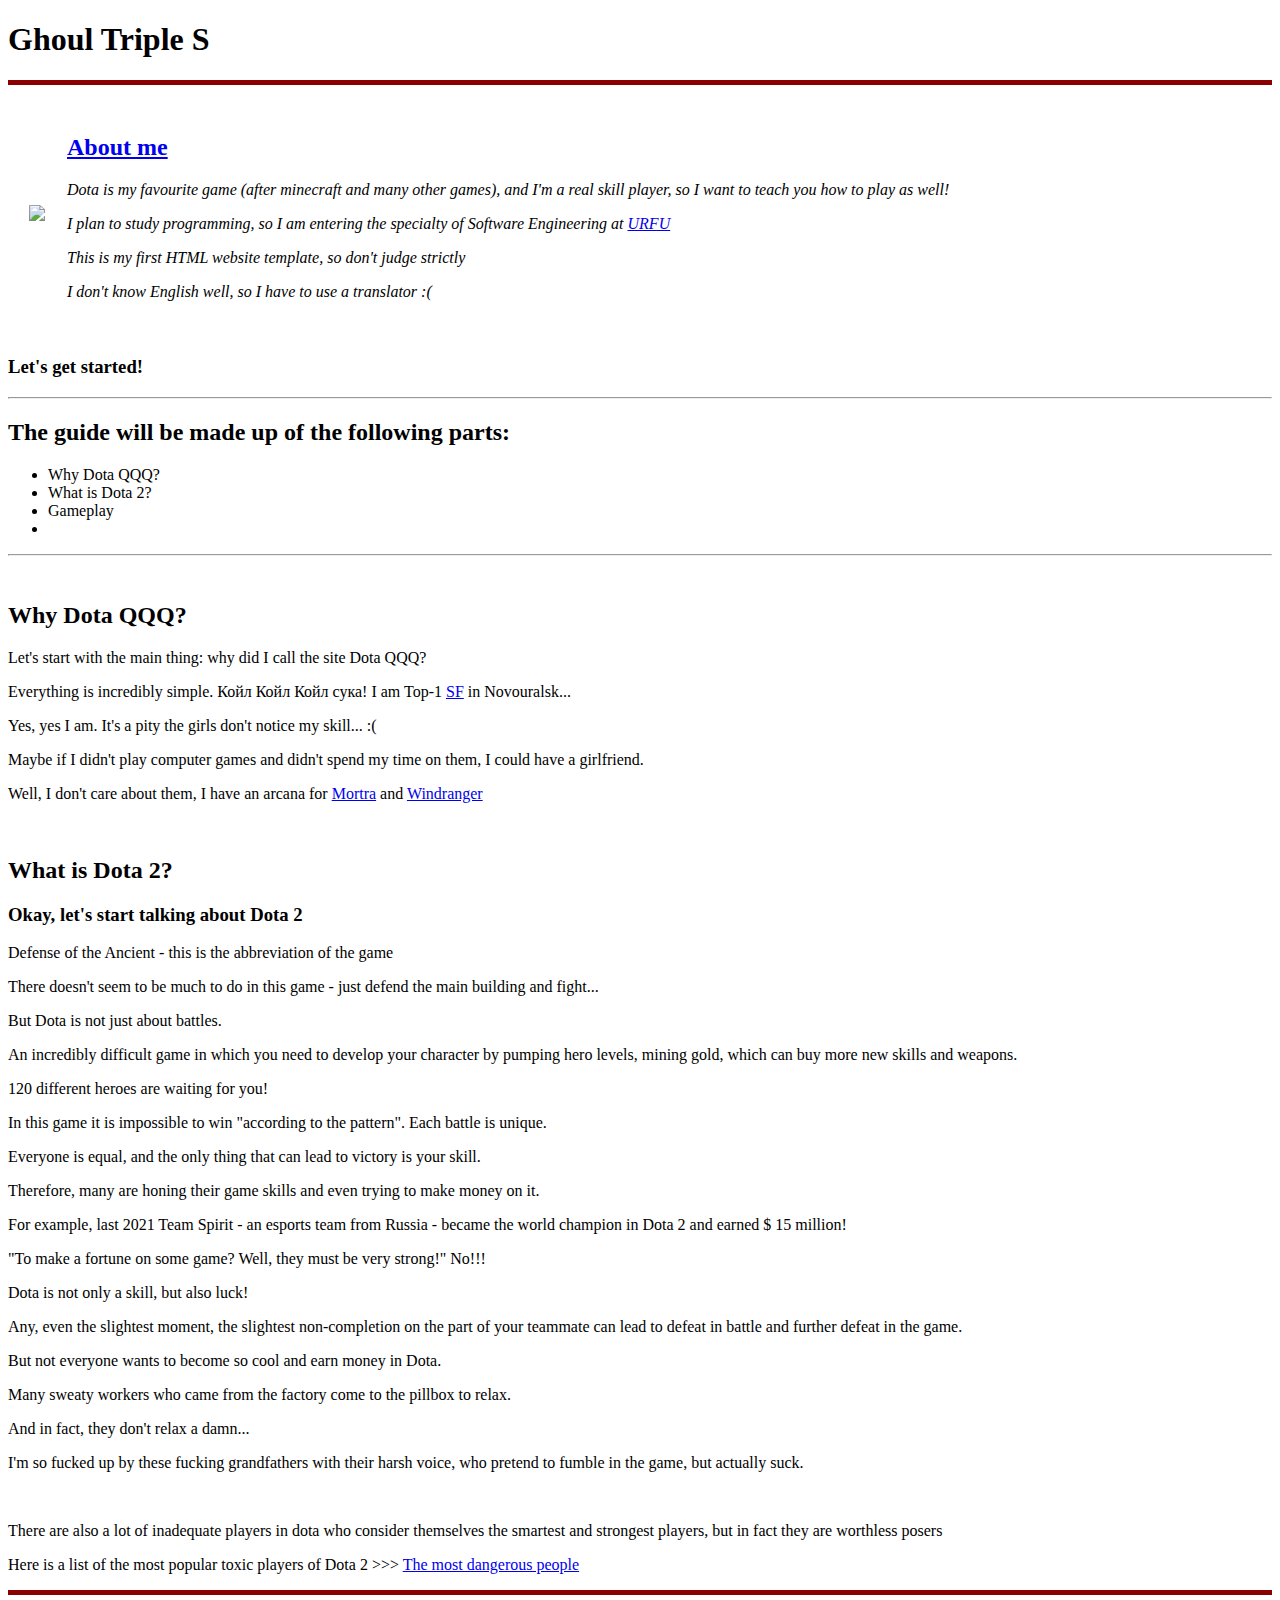
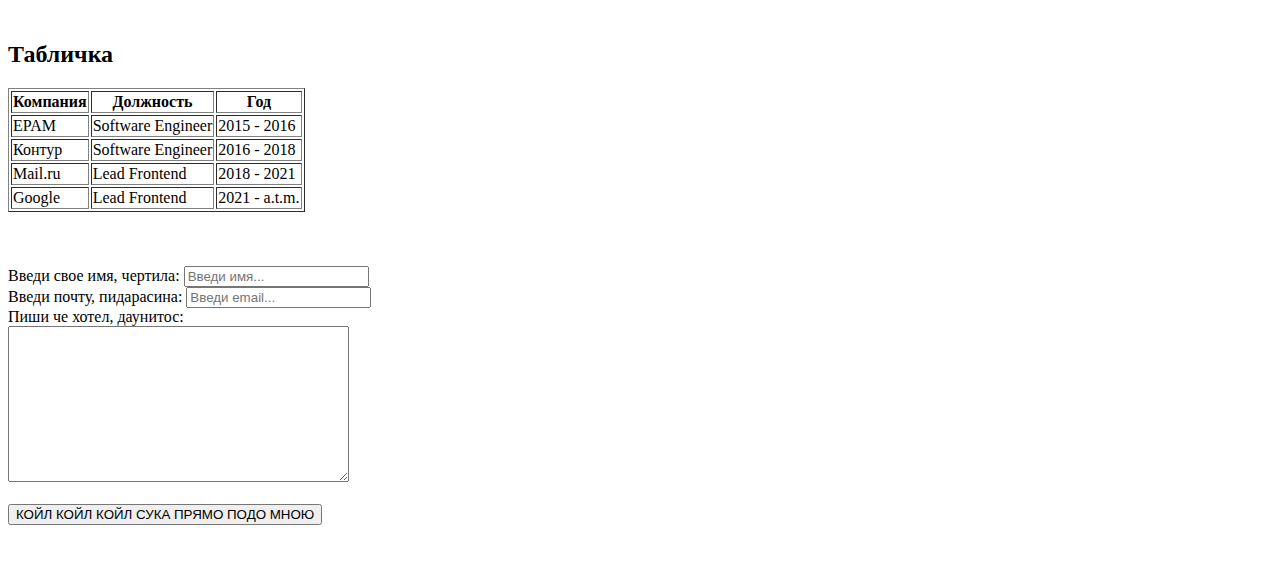
==== index.html @ 51083f12 "Add files via upload" ====
<!DOCTYPE html>
<head>
    <meta charset="UTF-8">
    <title>Ghoul SSS</title>
</head>
<body>
    <h1>Ghoul Triple S</h1>
    <hr size="5" noshade color="darkred"/>
    <table cellspacing="20">
        <tr>
            </td>
            <td><img width="200" src="https://sun9-68.userapi.com/impg/cwm19cmdkfzzK2mE1jjudlV2nvpODxasP1ZdMw/7o4G5YOtadY.jpg?size=875x1080&quality=95&sign=96b36eb73f5603fba3c22793a5070172&type=album"></td>
            <td>
                <h2 title="Я красавчик! А ты лохушка ебаная"><a href="https://vk.com/pavel_biryuchev" target="_blank">About me</a> </h2>
                <em>
                <p>Dota is my favourite game (after minecraft and many other games), and I'm a real skill player, so I want to teach you how to play as well!</p>
                <p>I plan to study programming, so I am entering the specialty of Software Engineering at <a target="_blank" href="https://ru.wikipedia.org/wiki/Уральский_федеральный_университет">URFU</a></p>
                <p>This is my first HTML website template, so don't judge strictly</p>
                <p>I don't know English well, so I have to use a translator :(</p>
                </em>
            </tr>
    </table>
    <h3>Let's get started!</h3>
    <hr>
    <h2>The guide will be made up of the following parts:</h2>
    <ul>
        <li>Why Dota QQQ?</li>
        <li>What is Dota 2?</li>
        <li>Gameplay</li>
        <li></li>
    </ul>
    <hr>
   
    <br>
    <h2>Why Dota QQQ?</h2>
    <p> Let's start with the main thing: why did I call the site Dota QQQ? 
    <p>Everything is incredibly simple. Койл Койл Койл сука! I am Top-1 <a target="_blank" href="https://dota2.fandom.com/ru/wiki/Shadow_Fiend">SF</a> in Novouralsk...  </p>
    <p>Yes, yes I am. It's a pity the girls don't notice my skill... :(</p>
    <p>Maybe if I didn't play computer games and didn't spend my time on them, I could have a girlfriend.</p>
    <p>Well, I don't care about them, I have an arcana for <a target="_blank" href="https://dota2.fandom.com/ru/wiki/Phantom_Assassin">Mortra</a> and <a target="_blank" href="https://dota2.fandom.com/ru/wiki/Windranger">Windranger</a></p>
    <br>

    <h2>What is Dota 2?</h2>
    <h3>Okay, let's start talking about Dota 2</h3>
    <p>Defense of the Ancient - this is the abbreviation of the game</p>
    <p>There doesn't seem to be much to do in this game - just defend the main building and fight... </p>
    <p>But Dota is not just about battles. </p>
    <p>An incredibly difficult game in which you need to develop your character by pumping hero levels, mining gold, which can buy more new skills and weapons.</p>
    <p>120 different heroes are waiting for you!</p>
    <p>In this game it is impossible to win "according to the pattern". Each battle is unique.</p>
    <p>Everyone is equal, and the only thing that can lead to victory is your skill.</p>
    <p>Therefore, many are honing their game skills and even trying to make money on it.</p>
    <p>For example, last 2021 Team Spirit - an esports team from Russia - became the world champion in Dota 2 and earned $ 15 million!</p>
    <p>"To make a fortune on some game? Well, they must be very strong!" No!!!</p>
    <p>Dota is not only a skill, but also luck! </p>
    <p>Any, even the slightest moment, the slightest non-completion on the part of your teammate can lead to defeat in battle and further defeat in the game.</p>
    <p>But not everyone wants to become so cool and earn money in Dota.</p>
    <p>Many sweaty workers who came from the factory come to the pillbox to relax.</p>
    <p>And in fact, they don't relax a damn...</p>
    <p>I'm so fucked up by these fucking grandfathers with their harsh voice, who pretend to fumble in the game, but actually suck.</p>
    <br />
    <p>There are also a lot of inadequate players in dota who consider themselves the smartest and strongest players, but in fact they are worthless posers</p>
    <p>Here is a list of the most popular toxic players of Dota 2 >>> <a href="sec.html">The most dangerous people</a></p>
    <hr size="5" noshade color="darkred"/>
    <br>

    <h2>Табличка</h2>

    <table border="1">
        <tr>
            <th>Компания</th>
            <th>Должность</th>
            <th>Год</th>
        </tr>
        <tr>
            <td>EPAM</td>
            <td>Software Engineer</td>
            <td>2015 - 2016</td>
        </tr>
        <tr>
            <td>Контур</td>
            <td>Software Engineer</td>
            <td>2016 - 2018</td>
        </tr>
        <tr>
            <td>Mail.ru</td>
            <td>Lead Frontend</td>
            <td>2018 - 2021</td>
        </tr>
        <tr>
            <td>Google</td>
            <td>Lead Frontend</td>
            <td>2021 - a.t.m.</td>
        </tr>
    </table>
    <br><br><br>

    <form>
        <label for="name"> Введи свое имя, чертила:</label>
        <input type="text" id="name" placeholder="Введи имя...">
        <br>

        <label for="email"> Введи почту, пидарасина: </label>
        <input type="email" id="email" placeholder="Введи email...">
        <br>

        <label for="text"> Пиши че хотел, даунитос: </label><br>
        <textarea name="text" id="text" cols="40" rows="10"></textarea>
        <br><br>

        <input type="submit" value="КОЙЛ КОЙЛ КОЙЛ СУКА ПРЯМО ПОДО МНОЮ">
        <br>
        
    </form>
    <br><br><br>
</body>
</html>
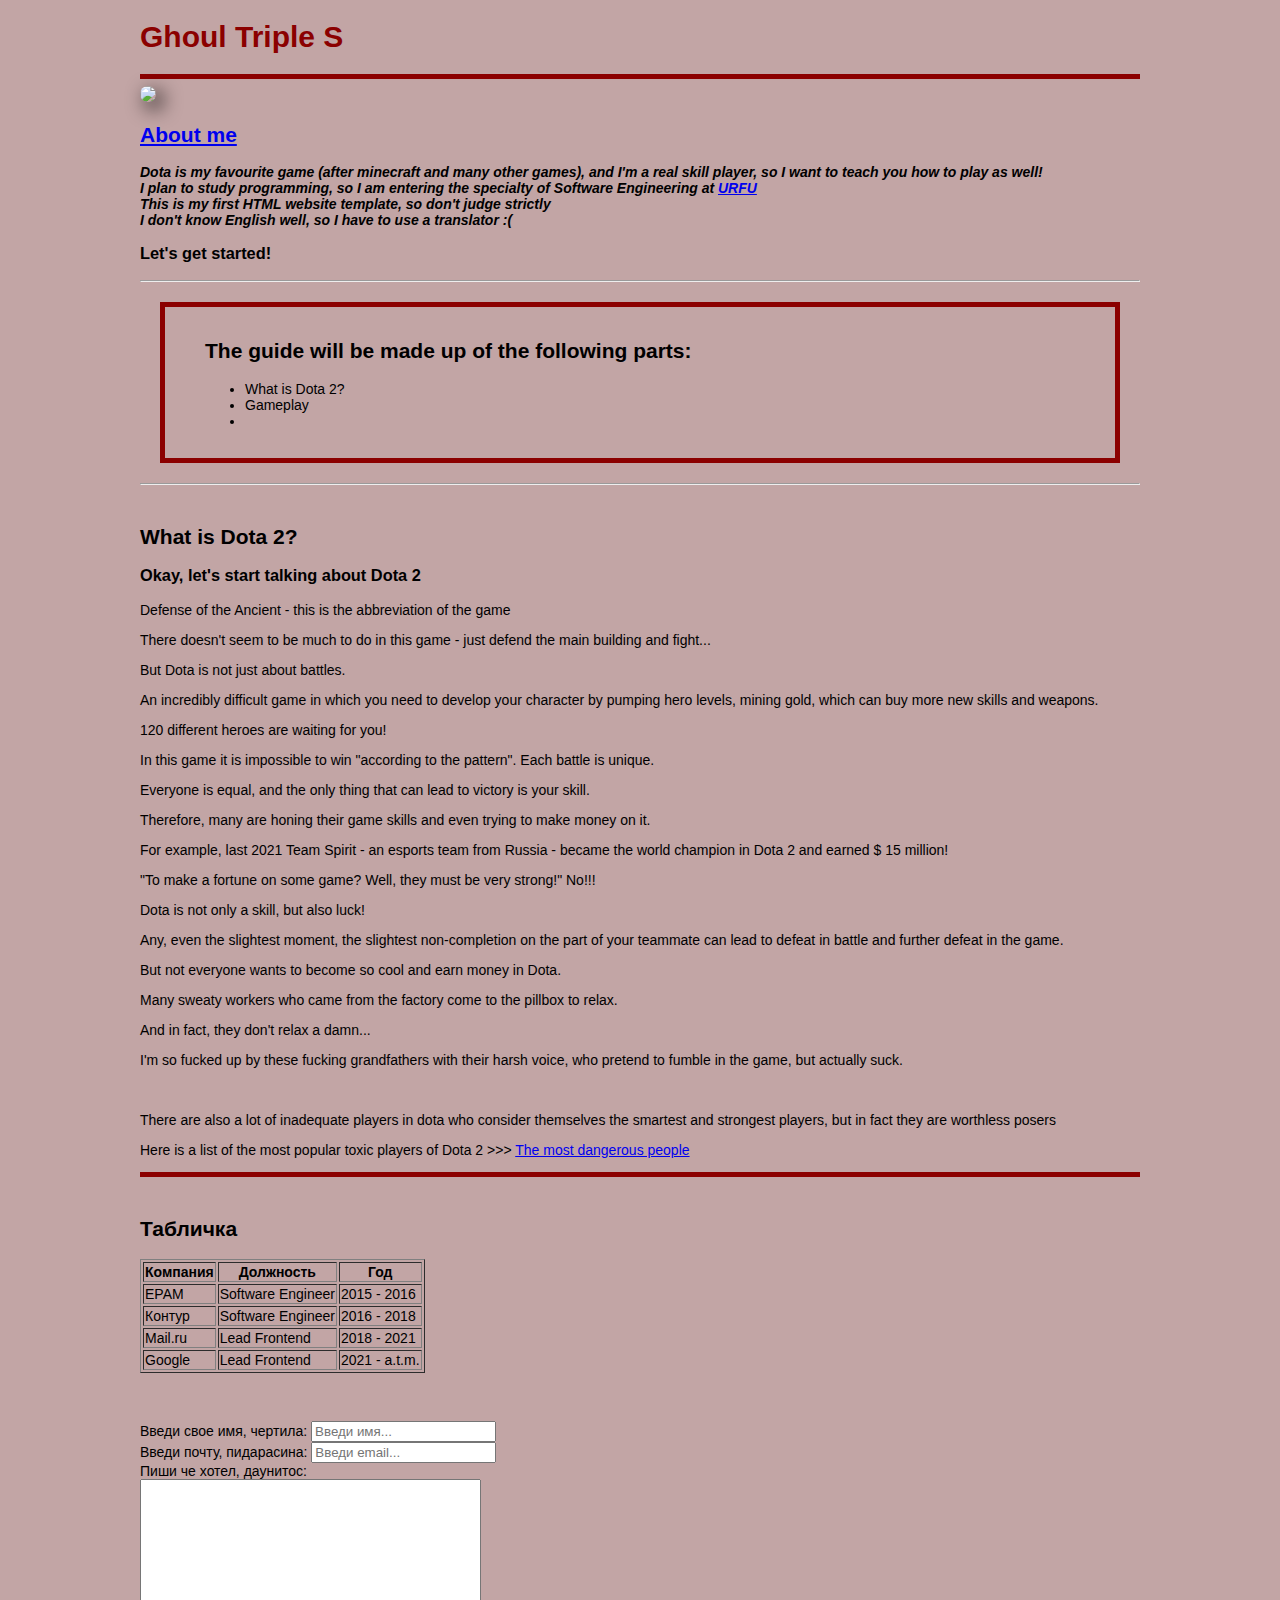
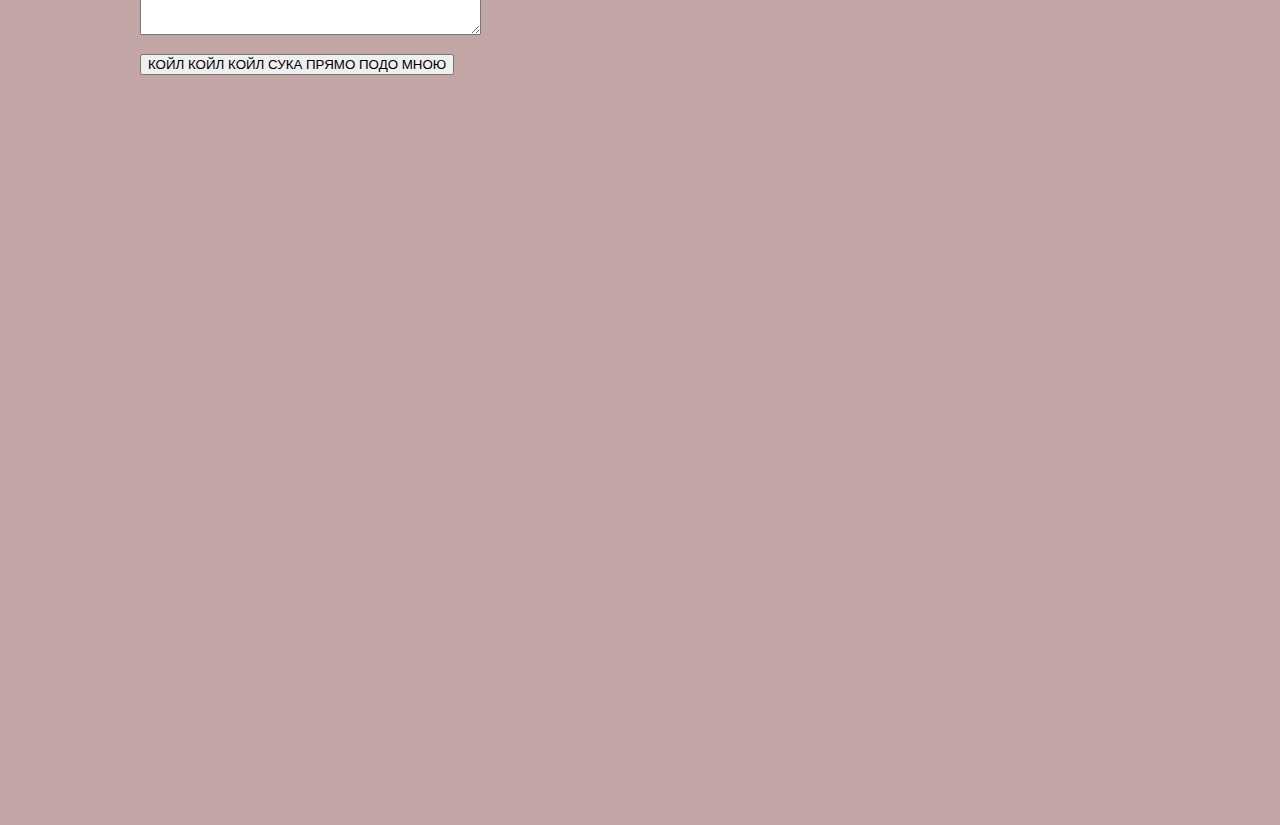
==== commit 8bf5ba9b: "v2" ====
--- a/index.html
+++ b/index.html
@@ -2,117 +2,120 @@
 <head>
     <meta charset="UTF-8">
     <title>Ghoul SSS</title>
+    <link rel="stylesheet" href="styles.css">
 </head>
 <body>
-    <h1>Ghoul Triple S</h1>
-    <hr size="5" noshade color="darkred"/>
-    <table cellspacing="20">
-        <tr>
-            </td>
-            <td><img width="200" src="https://sun9-68.userapi.com/impg/cwm19cmdkfzzK2mE1jjudlV2nvpODxasP1ZdMw/7o4G5YOtadY.jpg?size=875x1080&quality=95&sign=96b36eb73f5603fba3c22793a5070172&type=album"></td>
-            <td>
-                <h2 title="Я красавчик! А ты лохушка ебаная"><a href="https://vk.com/pavel_biryuchev" target="_blank">About me</a> </h2>
-                <em>
-                <p>Dota is my favourite game (after minecraft and many other games), and I'm a real skill player, so I want to teach you how to play as well!</p>
-                <p>I plan to study programming, so I am entering the specialty of Software Engineering at <a target="_blank" href="https://ru.wikipedia.org/wiki/Уральский_федеральный_университет">URFU</a></p>
-                <p>This is my first HTML website template, so don't judge strictly</p>
-                <p>I don't know English well, so I have to use a translator :(</p>
-                </em>
-            </tr>
-    </table>
-    <h3>Let's get started!</h3>
-    <hr>
-    <h2>The guide will be made up of the following parts:</h2>
-    <ul>
-        <li>Why Dota QQQ?</li>
-        <li>What is Dota 2?</li>
-        <li>Gameplay</li>
-        <li></li>
-    </ul>
-    <hr>
-   
-    <br>
-    <h2>Why Dota QQQ?</h2>
-    <p> Let's start with the main thing: why did I call the site Dota QQQ? 
-    <p>Everything is incredibly simple. Койл Койл Койл сука! I am Top-1 <a target="_blank" href="https://dota2.fandom.com/ru/wiki/Shadow_Fiend">SF</a> in Novouralsk...  </p>
-    <p>Yes, yes I am. It's a pity the girls don't notice my skill... :(</p>
-    <p>Maybe if I didn't play computer games and didn't spend my time on them, I could have a girlfriend.</p>
-    <p>Well, I don't care about them, I have an arcana for <a target="_blank" href="https://dota2.fandom.com/ru/wiki/Phantom_Assassin">Mortra</a> and <a target="_blank" href="https://dota2.fandom.com/ru/wiki/Windranger">Windranger</a></p>
-    <br>
+    <div class="content">
+        <h1>Ghoul Triple S</h1>
+        <hr size="5" noshade color="darkred"/>
 
-    <h2>What is Dota 2?</h2>
-    <h3>Okay, let's start talking about Dota 2</h3>
-    <p>Defense of the Ancient - this is the abbreviation of the game</p>
-    <p>There doesn't seem to be much to do in this game - just defend the main building and fight... </p>
-    <p>But Dota is not just about battles. </p>
-    <p>An incredibly difficult game in which you need to develop your character by pumping hero levels, mining gold, which can buy more new skills and weapons.</p>
-    <p>120 different heroes are waiting for you!</p>
-    <p>In this game it is impossible to win "according to the pattern". Each battle is unique.</p>
-    <p>Everyone is equal, and the only thing that can lead to victory is your skill.</p>
-    <p>Therefore, many are honing their game skills and even trying to make money on it.</p>
-    <p>For example, last 2021 Team Spirit - an esports team from Russia - became the world champion in Dota 2 and earned $ 15 million!</p>
-    <p>"To make a fortune on some game? Well, they must be very strong!" No!!!</p>
-    <p>Dota is not only a skill, but also luck! </p>
-    <p>Any, even the slightest moment, the slightest non-completion on the part of your teammate can lead to defeat in battle and further defeat in the game.</p>
-    <p>But not everyone wants to become so cool and earn money in Dota.</p>
-    <p>Many sweaty workers who came from the factory come to the pillbox to relax.</p>
-    <p>And in fact, they don't relax a damn...</p>
-    <p>I'm so fucked up by these fucking grandfathers with their harsh voice, who pretend to fumble in the game, but actually suck.</p>
-    <br />
-    <p>There are also a lot of inadequate players in dota who consider themselves the smartest and strongest players, but in fact they are worthless posers</p>
-    <p>Here is a list of the most popular toxic players of Dota 2 >>> <a href="sec.html">The most dangerous people</a></p>
-    <hr size="5" noshade color="darkred"/>
-    <br>
+        <div class="info">
+            <img src="photos/ГУЛЬ.jpg" class="avatar">
+        
+            <h2 title="Я красавчик! А ты лохушка ебаная"><a href="https://vk.com/pavel_biryuchev" target="_blank">About me</a> </h2>
 
-    <h2>Табличка</h2>
-
-    <table border="1">
-        <tr>
-            <th>Компания</th>
-            <th>Должность</th>
-            <th>Год</th>
-        </tr>
-        <tr>
-            <td>EPAM</td>
-            <td>Software Engineer</td>
-            <td>2015 - 2016</td>
-        </tr>
-        <tr>
-            <td>Контур</td>
-            <td>Software Engineer</td>
-            <td>2016 - 2018</td>
-        </tr>
-        <tr>
-            <td>Mail.ru</td>
-            <td>Lead Frontend</td>
-            <td>2018 - 2021</td>
-        </tr>
-        <tr>
-            <td>Google</td>
-            <td>Lead Frontend</td>
-            <td>2021 - a.t.m.</td>
-        </tr>
-    </table>
-    <br><br><br>
-
-    <form>
-        <label for="name"> Введи свое имя, чертила:</label>
-        <input type="text" id="name" placeholder="Введи имя...">
+            <p>Dota is my favourite game (after minecraft and many other games), and I'm a real skill player, so I want to teach you how to play as well!</p>
+            <p>I plan to study programming, so I am entering the specialty of Software Engineering at <a target="_blank" href="https://ru.wikipedia.org/wiki/Уральский_федеральный_университет">URFU</a></p>
+            <p>This is my first HTML website template, so don't judge strictly</p>
+            <p>I don't know English well, so I have to use a translator :(</p>
+        </div>
+        <h3>Let's get started!</h3>
+        <hr>
+        <div class="guide">
+            <h2>The guide will be made up of the following parts:</h2>
+            <ul>
+                <li>What is Dota 2?</li>
+                <li>Gameplay</li>
+                <li></li>
+            </ul>
+        </div>
+        <hr>
+    
         <br>
 
-        <label for="email"> Введи почту, пидарасина: </label>
-        <input type="email" id="email" placeholder="Введи email...">
+        <h2>What is Dota 2?</h2>
+        <h3>Okay, let's start talking about Dota 2</h3>
+        <p>Defense of the Ancient - this is the abbreviation of the game</p>
+        <p>There doesn't seem to be much to do in this game - just defend the main building and fight... </p>
+        <p>But Dota is not just about battles. </p>
+        <p>An incredibly difficult game in which you need to develop your character by pumping hero levels, mining gold, which can buy more new skills and weapons.</p>
+        <p>120 different heroes are waiting for you!</p>
+        <p>In this game it is impossible to win "according to the pattern". Each battle is unique.</p>
+        <p>Everyone is equal, and the only thing that can lead to victory is your skill.</p>
+        <p>Therefore, many are honing their game skills and even trying to make money on it.</p>
+        <p>For example, last 2021 Team Spirit - an esports team from Russia - became the world champion in Dota 2 and earned $ 15 million!</p>
+        <p>"To make a fortune on some game? Well, they must be very strong!" No!!!</p>
+        <p>Dota is not only a skill, but also luck! </p>
+        <p>Any, even the slightest moment, the slightest non-completion on the part of your teammate can lead to defeat in battle and further defeat in the game.</p>
+        <p>But not everyone wants to become so cool and earn money in Dota.</p>
+        <p>Many sweaty workers who came from the factory come to the pillbox to relax.</p>
+        <p>And in fact, they don't relax a damn...</p>
+        <p>I'm so fucked up by these fucking grandfathers with their harsh voice, who pretend to fumble in the game, but actually suck.</p>
+        <br />
+        <p>There are also a lot of inadequate players in dota who consider themselves the smartest and strongest players, but in fact they are worthless posers</p>
+        <p>Here is a list of the most popular toxic players of Dota 2 >>> <a href="sec.html">The most dangerous people</a></p>
+        <hr size="5" noshade color="darkred"/>
         <br>
 
-        <label for="text"> Пиши че хотел, даунитос: </label><br>
-        <textarea name="text" id="text" cols="40" rows="10"></textarea>
-        <br><br>
+        <h2>Табличка</h2>
 
-        <input type="submit" value="КОЙЛ КОЙЛ КОЙЛ СУКА ПРЯМО ПОДО МНОЮ">
-        <br>
+        <table border="1">
+            <tr>
+                <th>Компания</th>
+                <th>Должность</th>
+                <th>Год</th>
+            </tr>
+            <tr>
+                <td>EPAM</td>
+                <td>Software Engineer</td>
+                <td>2015 - 2016</td>
+            </tr>
+            <tr>
+                <td>Контур</td>
+                <td>Software Engineer</td>
+                <td>2016 - 2018</td>
+            </tr>
+            <tr>
+                <td>Mail.ru</td>
+                <td>Lead Frontend</td>
+                <td>2018 - 2021</td>
+            </tr>
+            <tr>
+                <td>Google</td>
+                <td>Lead Frontend</td>
+                <td>2021 - a.t.m.</td>
+            </tr>
+        </table>
+        <br><br><br>
+
+        <form>
+            <label for="name"> Введи свое имя, чертила:</label>
+            <input type="text" id="name" placeholder="Введи имя...">
+            <br>
+
+            <label for="email"> Введи почту, пидарасина: </label>
+            <input type="email" id="email" placeholder="Введи email...">
+            <br>
+
+            <label for="text"> Пиши че хотел, даунитос: </label><br>
+            <textarea name="text" id="text" cols="40" rows="10"></textarea>
+            <br><br>
+
+            <input type="submit" value="КОЙЛ КОЙЛ КОЙЛ СУКА ПРЯМО ПОДО МНОЮ">
+            <br>
+            
+        </form>
+
+
+        <!-- <div class="box-model">
+            <div></div>
+            <div></div>
+            <div></div>
+            <div></div>
+        </div> -->
+    </div>
         
-    </form>
-    <br><br><br>
+    <div style="margin-bottom: 750px;"></div>
 </body>
 </html>
 
--- a/styles.css
+++ b/styles.css
@@ -0,0 +1,68 @@
+h1 {
+    color: darkred;
+    font-size: 30px;
+}
+
+
+body {
+    background-color: #c2a5a5;
+    color: black;
+    font-size: 14px;
+    font-family: 'Lucida Sans', 'Lucida Sans Regular', 'Lucida Grande', 'Lucida Sans Unicode', Geneva, Verdana, sans-serif; 
+}
+
+
+.avatar {
+    width: 200px;
+    border-radius: 20px;
+    box-shadow: 6px 6px 20px black;
+}
+
+
+.info p {
+    margin: 0;
+    font-style: italic;
+    font-weight: bold;
+    text-decoration: none;
+    /* text-transform: uppercase; */
+}
+
+
+
+
+
+
+/* Box Model */
+.guide {
+    /* background: gray; */
+
+    padding: 15px 40px;
+
+    /* padding-top: 15px;
+    padding-right: 15px;
+    padding-bottom: 15px;
+    padding-left: 15px; */
+
+    /* Также можно сделать и с маржином */
+    margin: 20px;
+
+    border: 5px solid darkred;
+    
+}
+
+.content {
+    max-width: 1000px;
+    margin: auto;
+
+}
+
+/* .box-model > div {
+    float: left;
+    background: black;
+    height: 200px;
+    border: 4px solid darkred;
+    width: 25%;
+    box-sizing: border-box;
+
+} */
+
